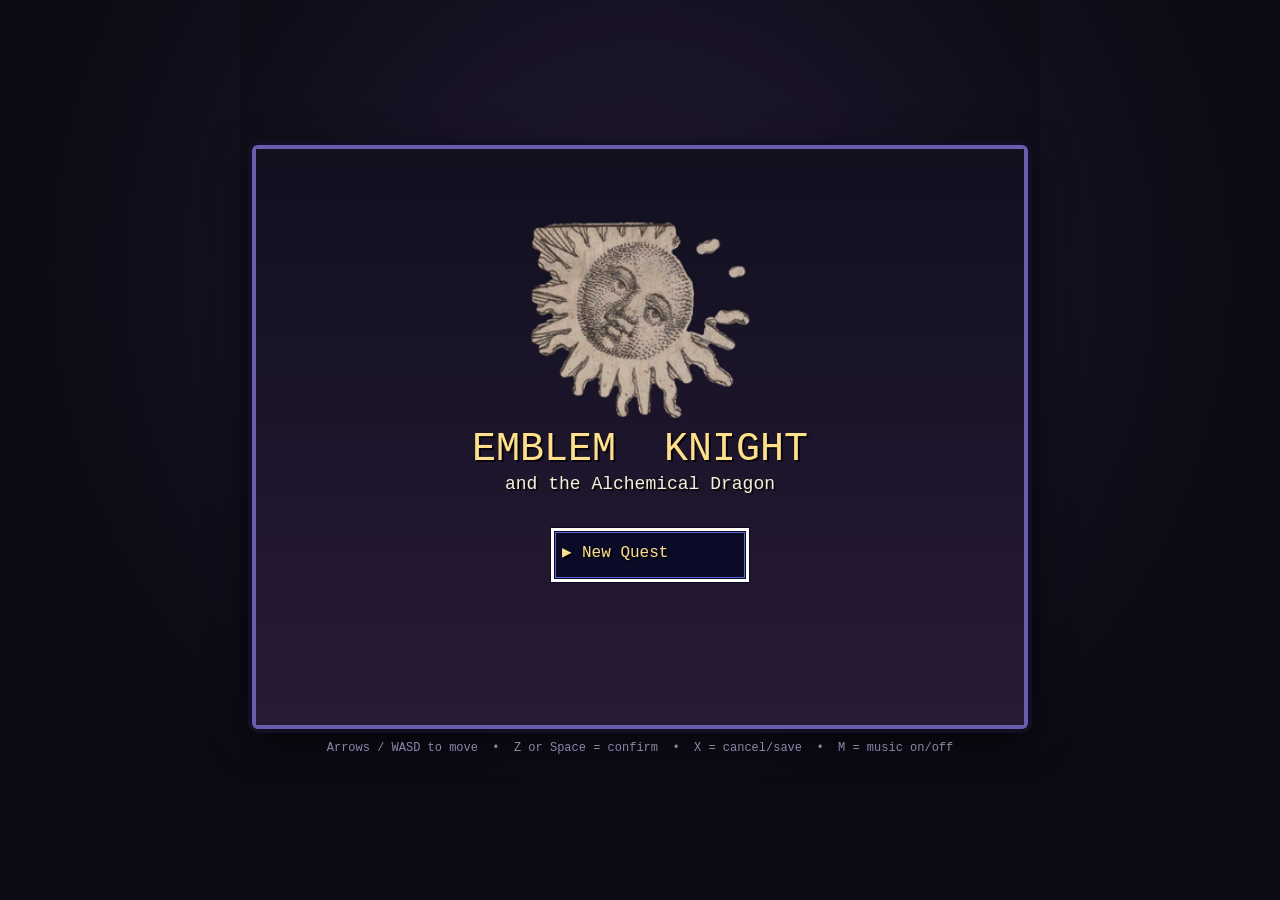
==== index.html @ 6db8a3f8 "Emblem Knight & the Alchemical Dragon — alchemical roguelike A Dragon Warrior-style RPG + roguelike " ====
<!DOCTYPE html>
<html lang="en">
<head>
<meta charset="utf-8" />
<meta name="viewport" content="width=device-width, initial-scale=1, maximum-scale=1, user-scalable=no" />
<title>Emblem Knight — and the Alchemical Dragon</title>
<link rel="stylesheet" href="css/style.css" />
</head>
<body>
  <div id="frame">
    <div id="stage">
      <canvas id="game" width="768" height="576"></canvas>
    </div>
    <div id="touch">
      <div class="dpad">
        <button data-key="ArrowUp"    class="db up">▲</button>
        <button data-key="ArrowLeft"  class="db left">◀</button>
        <button data-key="ArrowRight" class="db right">▶</button>
        <button data-key="ArrowDown"  class="db down">▼</button>
      </div>
      <div class="acts">
        <button data-key="x" class="ab">B</button>
        <button data-key="z" class="ab">A</button>
      </div>
    </div>
    <p id="hint">Arrows / WASD to move &nbsp;•&nbsp; Z or Space = confirm &nbsp;•&nbsp; X = cancel/save &nbsp;•&nbsp; M = music on/off</p>
  </div>
  <script type="module" src="js/main.js?v=2"></script>
</body>
</html>
---- css/style.css ----
:root { --bg:#0c0a14; --frame:#1b1730; }
* { box-sizing: border-box; }
html, body {
  margin: 0; height: 100%;
  background: radial-gradient(circle at 50% 30%, #221a33, #0c0a14 70%);
  color: #e8e2cc; font-family: "Courier New", monospace;
  display: flex; align-items: center; justify-content: center;
}
#frame { display: flex; flex-direction: column; align-items: center; gap: 10px; padding: 12px; }
#stage {
  border: 4px solid #6a5db0;
  border-radius: 6px;
  box-shadow: 0 0 0 4px #120f22, 0 12px 40px rgba(0,0,0,.6);
  background: #000; line-height: 0;
}
canvas#game {
  display: block;
  width: min(92vw, 768px);
  height: auto;
  image-rendering: pixelated;
  image-rendering: crisp-edges;
}
#hint { font-size: 12px; color: #8d86a8; margin: 2px 0 0; text-align: center; }

/* on-screen controls — shown only on small / touch screens */
#touch { display: none; width: min(92vw, 768px); justify-content: space-between; }
.dpad { position: relative; width: 150px; height: 150px; }
.db, .ab {
  background: #2a2444; color: #e8e2cc; border: 2px solid #6a5db0;
  border-radius: 8px; font-size: 20px; cursor: pointer; user-select: none;
}
.db { position: absolute; width: 48px; height: 48px; }
.db.up { left: 51px; top: 0; } .db.down { left: 51px; top: 100px; }
.db.left { left: 0; top: 51px; } .db.right { left: 100px; top: 51px; }
.acts { display: flex; align-items: center; gap: 16px; }
.ab { width: 64px; height: 64px; border-radius: 50%; font-size: 22px; }
@media (hover: none), (max-width: 720px) { #touch { display: flex; } }
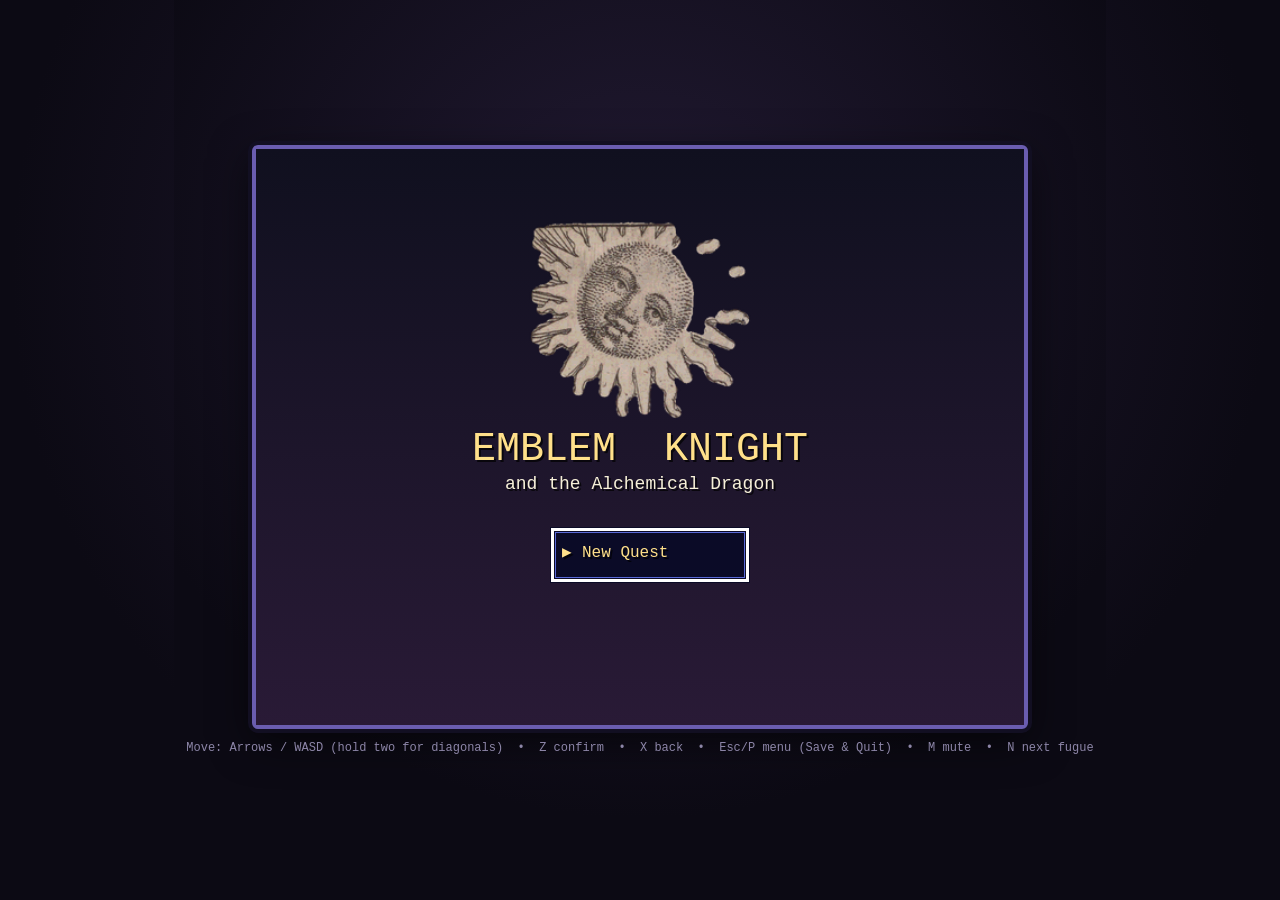
==== commit 77470681: "UI overhaul: 8-way movement, pause/save menu, music switch, attribute point-buy, richer towns - Move" ====
--- a/index.html
+++ b/index.html
@@ -12,19 +12,26 @@
       <canvas id="game" width="768" height="576"></canvas>
     </div>
     <div id="touch">
-      <div class="dpad">
-        <button data-key="ArrowUp"    class="db up">▲</button>
-        <button data-key="ArrowLeft"  class="db left">◀</button>
-        <button data-key="ArrowRight" class="db right">▶</button>
-        <button data-key="ArrowDown"  class="db down">▼</button>
+      <div class="dpad8">
+        <button data-keys="ArrowUp,ArrowLeft"    class="db nw" title="up-left">↖</button>
+        <button data-key="ArrowUp"               class="db up">▲</button>
+        <button data-keys="ArrowUp,ArrowRight"   class="db ne" title="up-right">↗</button>
+        <button data-key="ArrowLeft"             class="db left">◀</button>
+        <span class="db mid"></span>
+        <button data-key="ArrowRight"            class="db right">▶</button>
+        <button data-keys="ArrowDown,ArrowLeft"  class="db sw" title="down-left">↙</button>
+        <button data-key="ArrowDown"             class="db down">▼</button>
+        <button data-keys="ArrowDown,ArrowRight" class="db se" title="down-right">↘</button>
       </div>
       <div class="acts">
-        <button data-key="x" class="ab">B</button>
-        <button data-key="z" class="ab">A</button>
+        <button data-key="x" class="ab" title="cancel/back">B</button>
+        <button data-key="z" class="ab" title="confirm">A</button>
+        <button data-key="p" class="sb" title="menu">☰</button>
+        <button data-key="n" class="sb" title="next fugue">&#9835;</button>
       </div>
     </div>
-    <p id="hint">Arrows / WASD to move &nbsp;•&nbsp; Z or Space = confirm &nbsp;•&nbsp; X = cancel/save &nbsp;•&nbsp; M = music on/off</p>
+    <p id="hint">Move: Arrows / WASD (hold two for diagonals) &nbsp;•&nbsp; Z confirm &nbsp;•&nbsp; X back &nbsp;•&nbsp; Esc/P menu (Save&nbsp;&amp;&nbsp;Quit) &nbsp;•&nbsp; M mute &nbsp;•&nbsp; N next fugue</p>
   </div>
-  <script type="module" src="js/main.js?v=2"></script>
+  <script type="module" src="js/main.js?v=3"></script>
 </body>
 </html>
--- a/css/style.css
+++ b/css/style.css
@@ -23,15 +23,20 @@
 #hint { font-size: 12px; color: #8d86a8; margin: 2px 0 0; text-align: center; }
 
 /* on-screen controls — shown only on small / touch screens */
-#touch { display: none; width: min(92vw, 768px); justify-content: space-between; }
-.dpad { position: relative; width: 150px; height: 150px; }
-.db, .ab {
+#touch { display: none; width: min(92vw, 768px); justify-content: space-between; align-items: center; }
+/* 3×3 grid so the four diagonal buttons sit in the corners (true 8-way) */
+.dpad8 { display: grid; grid-template-columns: repeat(3, 50px); grid-template-rows: repeat(3, 50px); gap: 4px; }
+.db, .ab, .sb {
   background: #2a2444; color: #e8e2cc; border: 2px solid #6a5db0;
   border-radius: 8px; font-size: 20px; cursor: pointer; user-select: none;
+  display: flex; align-items: center; justify-content: center;
 }
-.db { position: absolute; width: 48px; height: 48px; }
-.db.up { left: 51px; top: 0; } .db.down { left: 51px; top: 100px; }
-.db.left { left: 0; top: 51px; } .db.right { left: 100px; top: 51px; }
-.acts { display: flex; align-items: center; gap: 16px; }
-.ab { width: 64px; height: 64px; border-radius: 50%; font-size: 22px; }
+.db { width: 50px; height: 50px; }
+.db.nw, .db.ne, .db.sw, .db.se { font-size: 18px; color: #b7add9; }
+.db.mid { background: transparent; border: none; cursor: default; }
+.db:active { background: #41386a; }
+.acts { display: flex; align-items: center; gap: 12px; flex-wrap: wrap; justify-content: flex-end; max-width: 200px; }
+.ab { width: 60px; height: 60px; border-radius: 50%; font-size: 22px; }
+.sb { width: 46px; height: 46px; border-radius: 8px; font-size: 18px; }
+.ab:active, .sb:active { background: #41386a; }
 @media (hover: none), (max-width: 720px) { #touch { display: flex; } }
